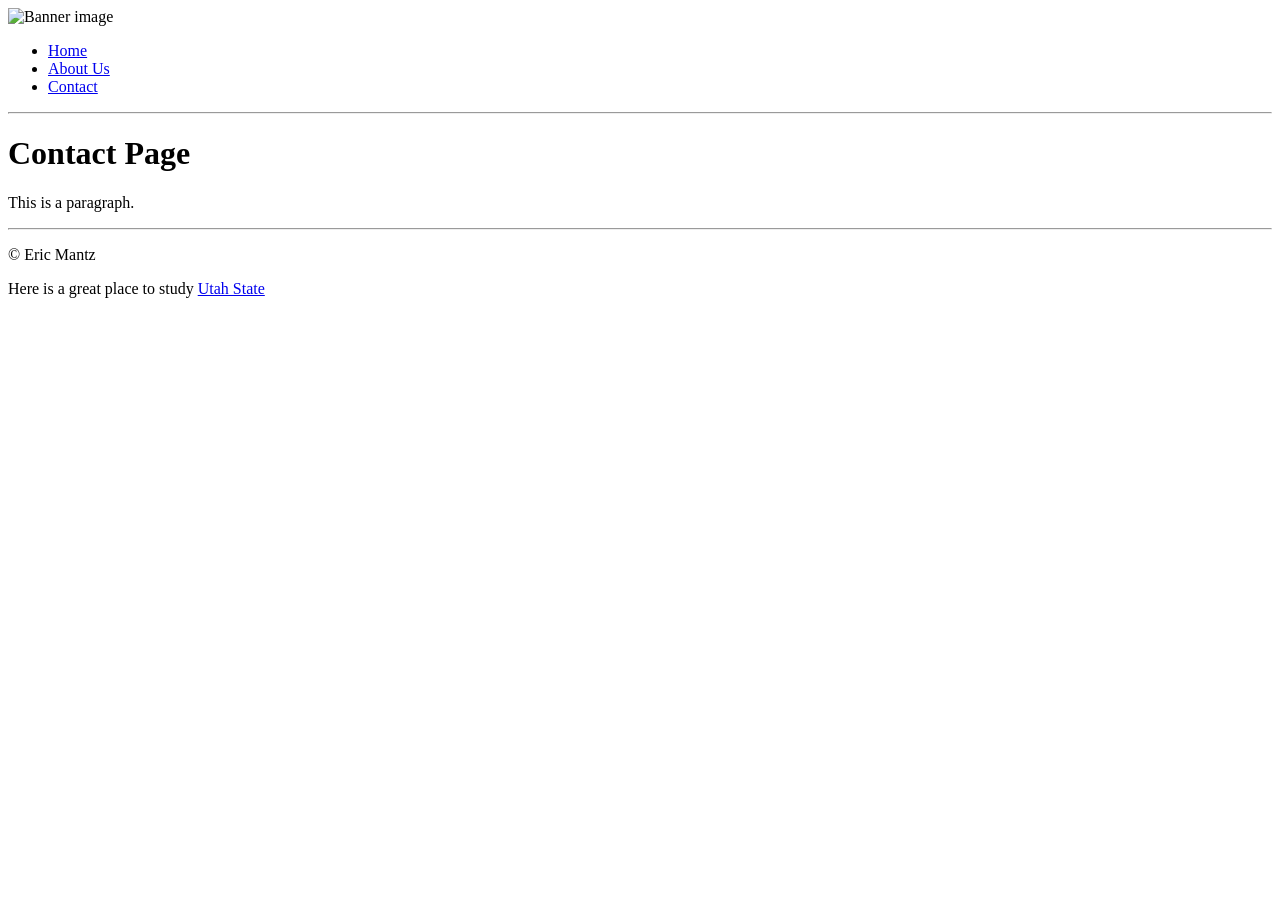
==== contact.html @ 64640601 "Remove stylesheet link from contact.html Removed the link to the stylesheet 'style1.css' in the cont" ====
<!DOCTYPE html>
<html>
<head>

<title>Wildlife Rescues: Contact</title>
</head>
<body>
<img src="images/banner.png" alt="Banner image">
		<ul>
            <li><a href="index.html">Home</a></li> 
            <li><a href="about.html">About Us</a></li> 
            <li><a href="contact.html">Contact</a></li>
    </ul>

<hr>  
  
<h1>Contact Page</h1>
<p>This is a paragraph.</p>
  
<hr>
<p>&copy; Eric Mantz </p>
  Here is a great place to study  <a href="http://usu.edu"> Utah State </a>
</body>
</html>
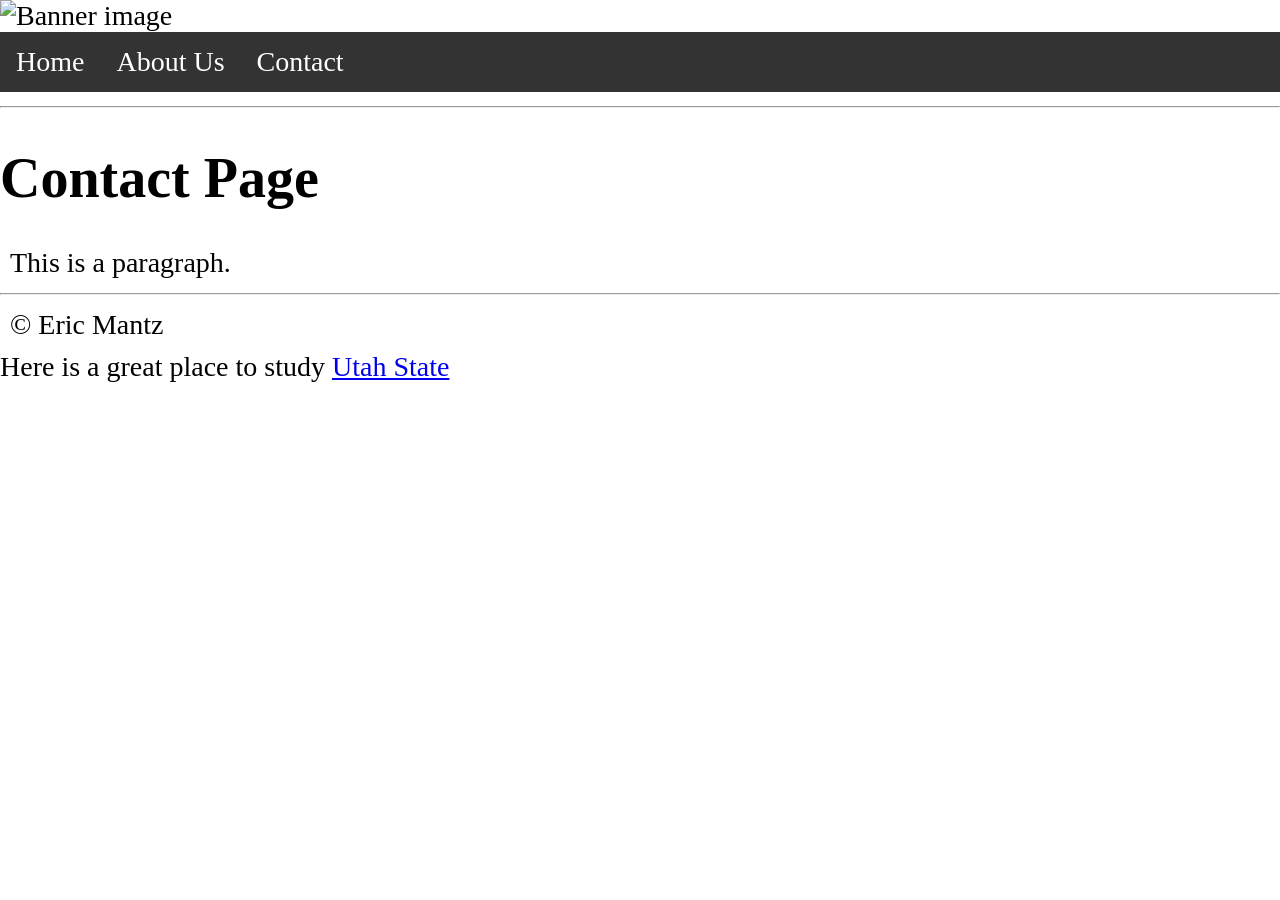
==== commit 1951cc05: "Add stylesheet link in contact.html Add link to stylesheet in contact.html" ====
--- a/contact.html
+++ b/contact.html
@@ -1,7 +1,7 @@
 <!DOCTYPE html>
 <html>
 <head>
-
+<link rel="stylesheet" href="css/style1.css">
 <title>Wildlife Rescues: Contact</title>
 </head>
 <body>
--- a/css/style1.css
+++ b/css/style1.css
@@ -0,0 +1,39 @@
+body {
+  margin: 0;
+  padding: 0;
+  font-size: 28px;
+}
+
+h2, p {
+  margin: 10px;
+}
+
+ul {
+  list-style-type: none;
+  margin: 0;
+  padding: 0;
+  overflow: hidden;
+  background-color: #333333;
+  position: sticky;
+  top: 0;
+}
+
+ul li {
+  float: left;
+}
+
+ul li a {
+  display: block;
+  color: white;
+  text-align: center;
+  padding: 14px 16px;
+  text-decoration: none;
+}
+
+ul li a:hover {
+  background-color: #111111;
+}
+
+ul li a.active {
+  background-color: #4CAF50;
+}
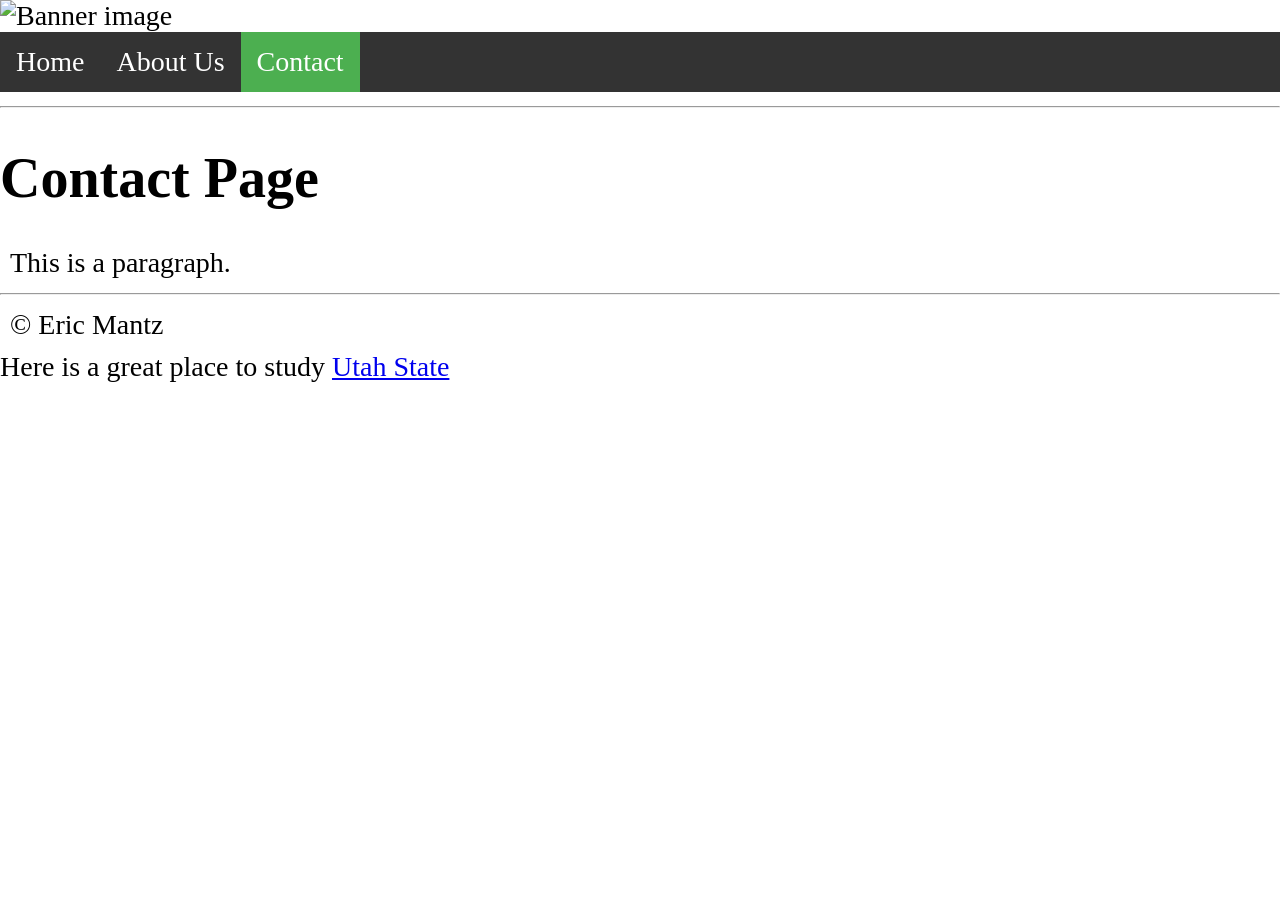
==== commit 8f25a5ac: "Highlight active link for Contact page" ====
--- a/contact.html
+++ b/contact.html
@@ -9,7 +9,7 @@
 		<ul>
             <li><a href="index.html">Home</a></li> 
             <li><a href="about.html">About Us</a></li> 
-            <li><a href="contact.html">Contact</a></li>
+            <li><a class="active" href="contact.html">Contact</a></li>
     </ul>
 
 <hr>  
